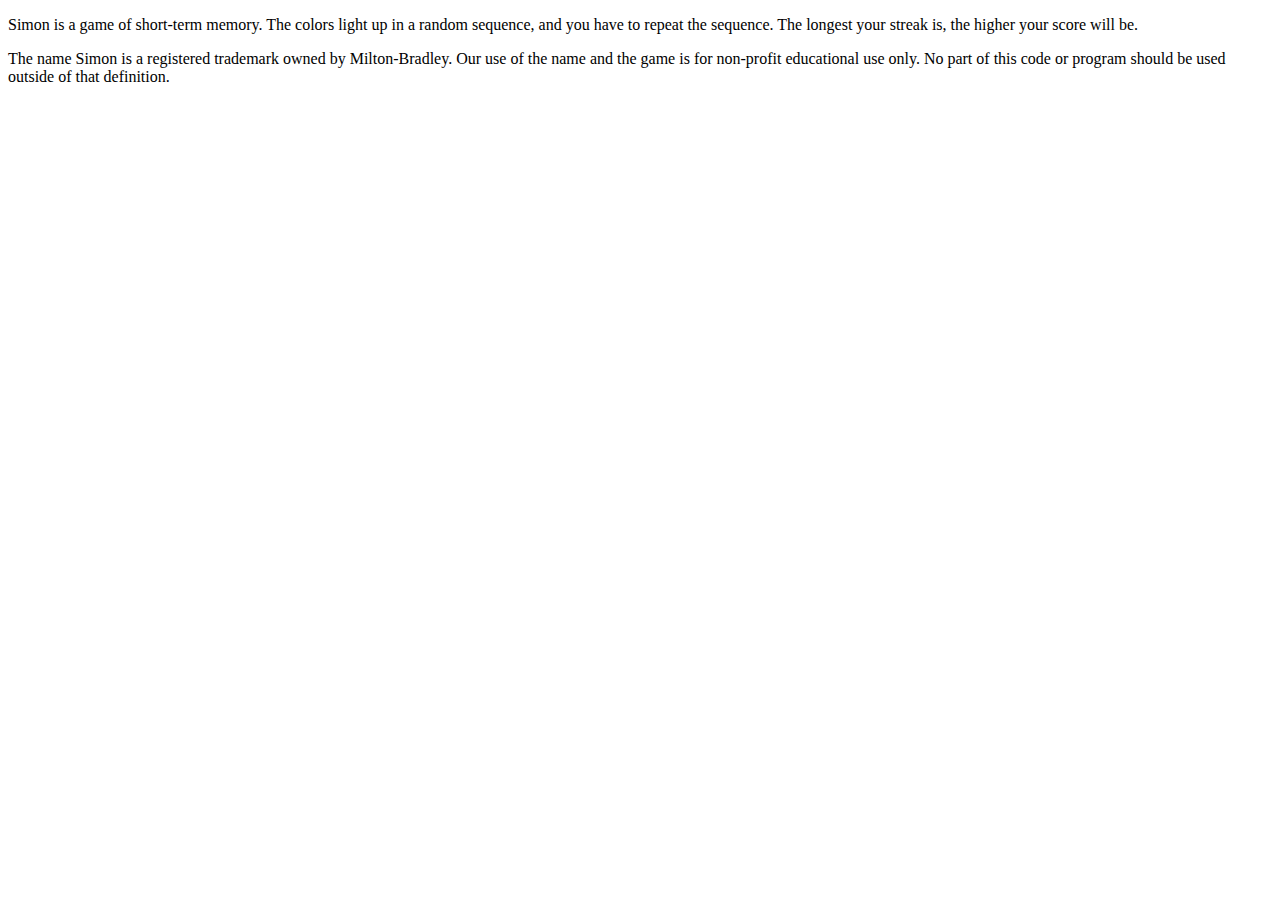
==== about.html @ 21065a64 "Creating files" ====
<!DOCTYPE html>
<html lang = "en">
    <title>About</title>
    <main>
        <p>
            Simon is a game of short-term memory. The colors light up in a 
            random sequence, and you have to repeat the sequence. The longest 
            your streak is, the higher your score will be.
        </p>
        <p>
            The name Simon is a registered trademark owned by Milton-Bradley. Our
            use of the name and the game is for non-profit educational use only.
            No part of this code or program should be used outside of that 
            definition.
        </p>
    </main>

    <footer>

    </footer>
</html>
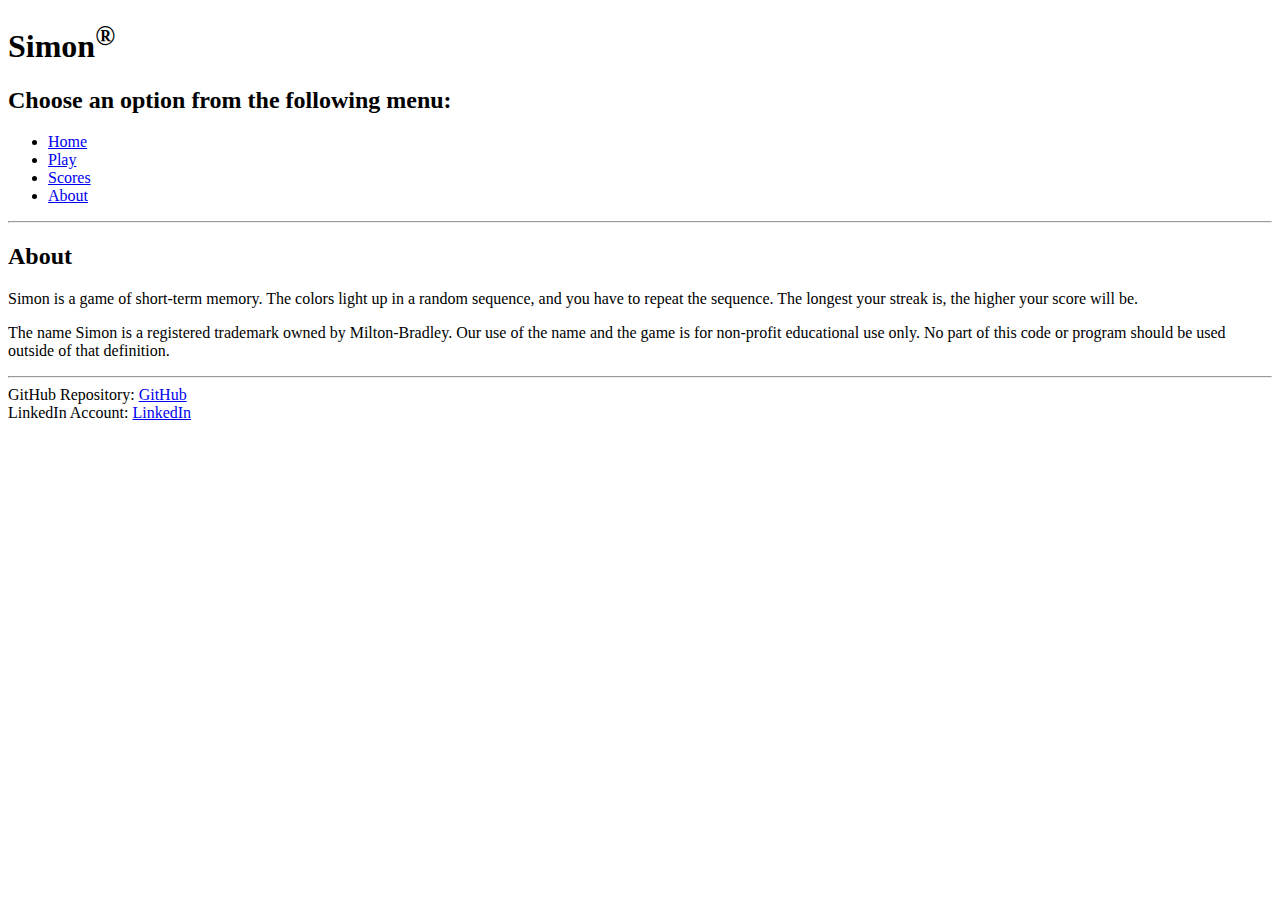
==== commit fb257634: "HTML Completed" ====
--- a/about.html
+++ b/about.html
@@ -1,21 +1,44 @@
 <!DOCTYPE html>
 <html lang = "en">
-    <title>About</title>
-    <main>
-        <p>
-            Simon is a game of short-term memory. The colors light up in a 
-            random sequence, and you have to repeat the sequence. The longest 
-            your streak is, the higher your score will be.
-        </p>
-        <p>
-            The name Simon is a registered trademark owned by Milton-Bradley. Our
-            use of the name and the game is for non-profit educational use only.
-            No part of this code or program should be used outside of that 
-            definition.
-        </p>
-    </main>
+    <head>
+        <meta charset="UTF-8" />
+        <meta name="viewport" content="width=device-width, initial-scale=1.0" />
+    </head>
+    <body>
+        <header>
+            <h1>Simon<sup>&reg;</sup></h1>
 
-    <footer>
+            <nav>
+                <h2>Choose an option from the following menu:</h2>
+                <menu>
+                    <li><a href = "index.html">Home</a></li>
+                    <li><a href = "play.html">Play</a></li>
+                    <li><a href = "scores.html">Scores</a></li>
+                    <li><a href = "about.html">About</a></li>
+                </menu>
+            </nav>
+            <hr />
+        </header>
+        
+        <main>
+            <h2>About</h2>
+            <p>
+                Simon is a game of short-term memory. The colors light up in a 
+                random sequence, and you have to repeat the sequence. The longest 
+                your streak is, the higher your score will be.
+            </p>
+            <p>
+                The name Simon is a registered trademark owned by Milton-Bradley. Our
+                use of the name and the game is for non-profit educational use only.
+                No part of this code or program should be used outside of that definition.
+            </p>
+        </main>
+    </body>
 
+    <footer> <!-- This is working.-->
+        <hr />
+        <span class = "text-reset">GitHub Repository: <a href = "https://github.com/rperbichi/Simon.git">GitHub</a></span>
+        <br />
+        <span class = "text-reset">LinkedIn Account: <a href = "https://www.linkedin.com/in/raul-perbichi/">LinkedIn</a></span>
     </footer>
 </html>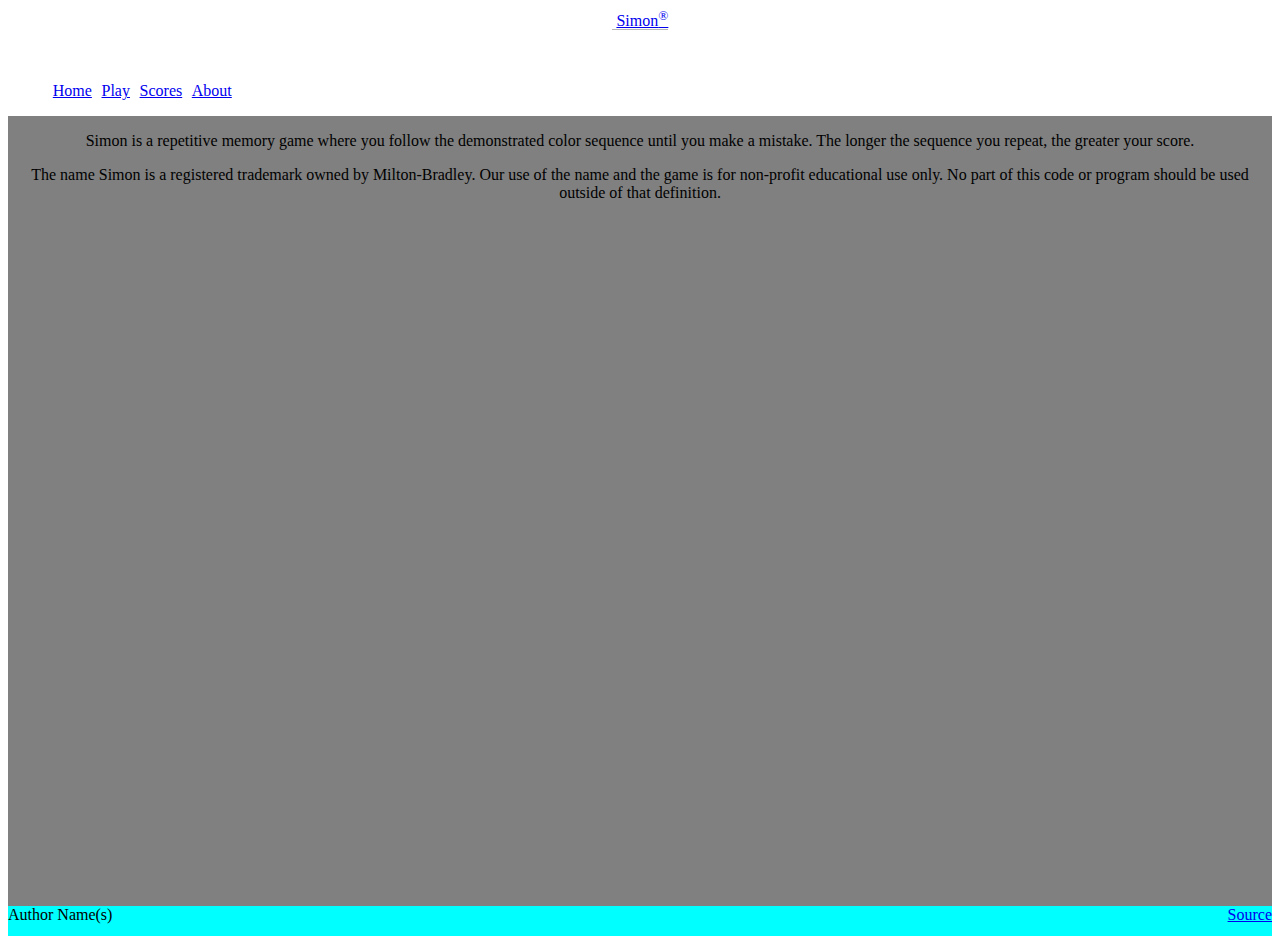
==== commit f30bf0df: "Updated HTML" ====
--- a/about.html
+++ b/about.html
@@ -1,44 +1,69 @@
 <!DOCTYPE html>
-<html lang = "en">
-    <head>
-        <meta charset="UTF-8" />
-        <meta name="viewport" content="width=device-width, initial-scale=1.0" />
-    </head>
-    <body>
-        <header>
-            <h1>Simon<sup>&reg;</sup></h1>
+<html lang="en">
+  <head>
+    <meta charset="UTF-8" />
+    <meta name="viewport" content="width=device-width, initial-scale=1.0" />
+    <title>About</title>
+    <link rel="icon" href="favicon.ico" />
 
-            <nav>
-                <h2>Choose an option from the following menu:</h2>
-                <menu>
-                    <li><a href = "index.html">Home</a></li>
-                    <li><a href = "play.html">Play</a></li>
-                    <li><a href = "scores.html">Scores</a></li>
-                    <li><a href = "about.html">About</a></li>
-                </menu>
-            </nav>
-            <hr />
-        </header>
-        
-        <main>
-            <h2>About</h2>
-            <p>
-                Simon is a game of short-term memory. The colors light up in a 
-                random sequence, and you have to repeat the sequence. The longest 
-                your streak is, the higher your score will be.
-            </p>
-            <p>
-                The name Simon is a registered trademark owned by Milton-Bradley. Our
-                use of the name and the game is for non-profit educational use only.
-                No part of this code or program should be used outside of that definition.
-            </p>
-        </main>
-    </body>
+    <link rel="stylesheet" href="main.css" />
+    <link
+      href="https://cdn.jsdelivr.net/npm/bootstrap@5.2.2/dist/css/bootstrap.min.css"
+      rel="stylesheet"
+      integrity="sha384-Zenh87qX5JnK2Jl0vWa8Ck2rdkQ2Bzep5IDxbcnCeuOxjzrPF/et3URy9Bv1WTRi"
+      crossorigin="anonymous"
+    />
+  </head>
+  <body class="bg-dark text-light">
+    <header class="container-fluid">
+    <nav class="navbar fixed-top navbar-dark">
+        <a class="navbar-brand" href="#">Simon<sup>&reg;</sup></a>
+    </nav>
+        <br>
+        <br>
+        <menu class="navbar-nav">
+          <li class="nav-item">
+            <a class="nav-link" href="index.html">Home</a>
+          </li>
+          <li class="nav-item">
+            <a class="nav-link" href="play.html">Play</a>
+          </li>
+          <li class="nav-item">
+            <a class="nav-link" href="scores.html">Scores</a>
+          </li>
+          <li class="nav-item">
+            <a class="nav-link active" href="about.html">About</a>
+          </li>
+        </menu>
+      </nav>
+    </header>
 
-    <footer> <!-- This is working.-->
-        <hr />
-        <span class = "text-reset">GitHub Repository: <a href = "https://github.com/rperbichi/Simon.git">GitHub</a></span>
-        <br />
-        <span class = "text-reset">LinkedIn Account: <a href = "https://www.linkedin.com/in/raul-perbichi/">LinkedIn</a></span>
+    <main class="container-fluid bg-secondary text-center">
+      <div>
+        <p>
+          Simon is a repetitive memory game where you follow the demonstrated
+          color sequence until you make a mistake. The longer the sequence you
+          repeat, the greater your score.
+        </p>
+
+        <p>
+          The name Simon is a registered trademark owned by Milton-Bradley. Our
+          use of the name and the game is for non-profit educational use only.
+          No part of this code or program should be used outside of that
+          definition.
+        </p>
+      </div>
+    </main>
+
+    <footer class="bg-dark text-dark text-muted">
+      <div class="container-fluid">
+        <span class="text-reset">Author Name(s)</span>
+        <a
+          class="text-reset"
+          href="https://github.com/rperbichi/Simon.git"
+          >Source</a
+        >
+      </div>
     </footer>
-</html>+  </body>
+</html>
--- a/main.css
+++ b/main.css
@@ -0,0 +1,163 @@
+body {
+    display: flex;
+    text-align: center;
+    flex-direction: column;
+    min-width: 375px;
+  }
+  
+  header {
+    flex: 0 50px;
+    text-align: center;
+  }
+  
+  main {
+    flex: 1 calc(100vh - 110px);
+    display: flex;
+    flex-direction: column;
+    align-items: center;
+    background-color: grey;
+  }
+  
+  footer {
+    justify-content: left;
+    text-align: left;
+    flex: 0 30px;
+    background-color: aqua;
+  }
+  
+  menu {
+    flex: 1;
+    display: flex;
+    /*  overwrite Bootstrap so the menu does not wrap */
+    flex-direction: row !important;
+    list-style: none;
+  }
+  
+  .navbar-brand {
+    padding-left: 0.3em;
+    border-bottom: solid rgb(182, 182, 182) thin;
+  }
+  
+  menu .nav-item {
+    padding: 0 0.3em;
+  }
+  
+  footer a {
+    float: right;
+  }
+  
+  #count {
+    color: rgb(246, 239, 158);
+  }
+  
+  .players {
+    flex: 1;
+    width: 100%;
+    padding: 0.5em;
+  }
+  
+  .player-name {
+    color: rgb(118, 190, 210);
+  }
+  
+  .game {
+    background: rgb(0, 0, 0);
+    border-radius: 50%;
+    box-shadow: 0 0 20px 5px rgb(69, 69, 69);
+    width: 80vw;
+    height: 80vw;
+    position: absolute;
+    min-width: 350px;
+    min-height: 350px;
+    max-width: min(80vmin, 1000px);
+    max-height: min(80vmin, 1000px);
+  }
+  
+  .button-container {
+    width: 100%;
+    height: 100%;
+    display: inline-grid;
+    grid-template-columns: 1fr 1fr;
+    gap: 15px;
+  }
+  
+  .button-top-left {
+    border-radius: 100% 0 0 0;
+    margin: 20px 0 0 20px;
+    background-color: green;
+    border: thick solid rgb(36, 53, 0);
+  }
+  
+  .button-top-right {
+    border-radius: 0 100% 0 0;
+    margin: 20px 20px 0 0;
+    background-color: red;
+    border: thick solid rgb(83, 12, 12);
+  }
+  
+  .button-bottom-left {
+    border-radius: 0 0 0 100%;
+    margin: 0 0 20px 20px;
+    background-color: yellow;
+    border: thick solid rgb(130, 124, 13);
+  }
+  
+  .button-bottom-right {
+    border-radius: 0 0 100% 0;
+    margin: 0 20px 20px 0;
+    background-color: blue;
+    border: thick solid rgb(27, 14, 100);
+  }
+  
+  .controls {
+    position: absolute;
+    border-radius: 50%;
+    width: 200px;
+    height: 200px;
+    background-color: black;
+    padding: 2em;
+    display: flex;
+    align-items: center;
+    justify-content: space-around;
+    flex-direction: column;
+  }
+  
+  .game-name {
+    font-size: 2em;
+    font-weight: bold;
+    margin-bottom: 0.5em;
+  }
+  
+  .score {
+    position: absolute;
+    text-align: center;
+    font-size: 20px;
+    font-family: monospace;
+    font-weight: bold;
+    color: red;
+    cursor: default;
+    width: 50px;
+    height: 30px;
+    border-radius: 10px;
+    border: solid thin rgb(117, 0, 0);
+    background-color: #300;
+  }
+  
+  .center {
+    top: 50%;
+    left: 50%;
+    transform: translateX(-50%) translateY(-50%);
+  }
+  
+  @media (max-height: 600px) {
+    header {
+      display: none;
+    }
+    footer {
+      display: none;
+    }
+    main {
+      flex: 1 100vh;
+    }
+  }
+  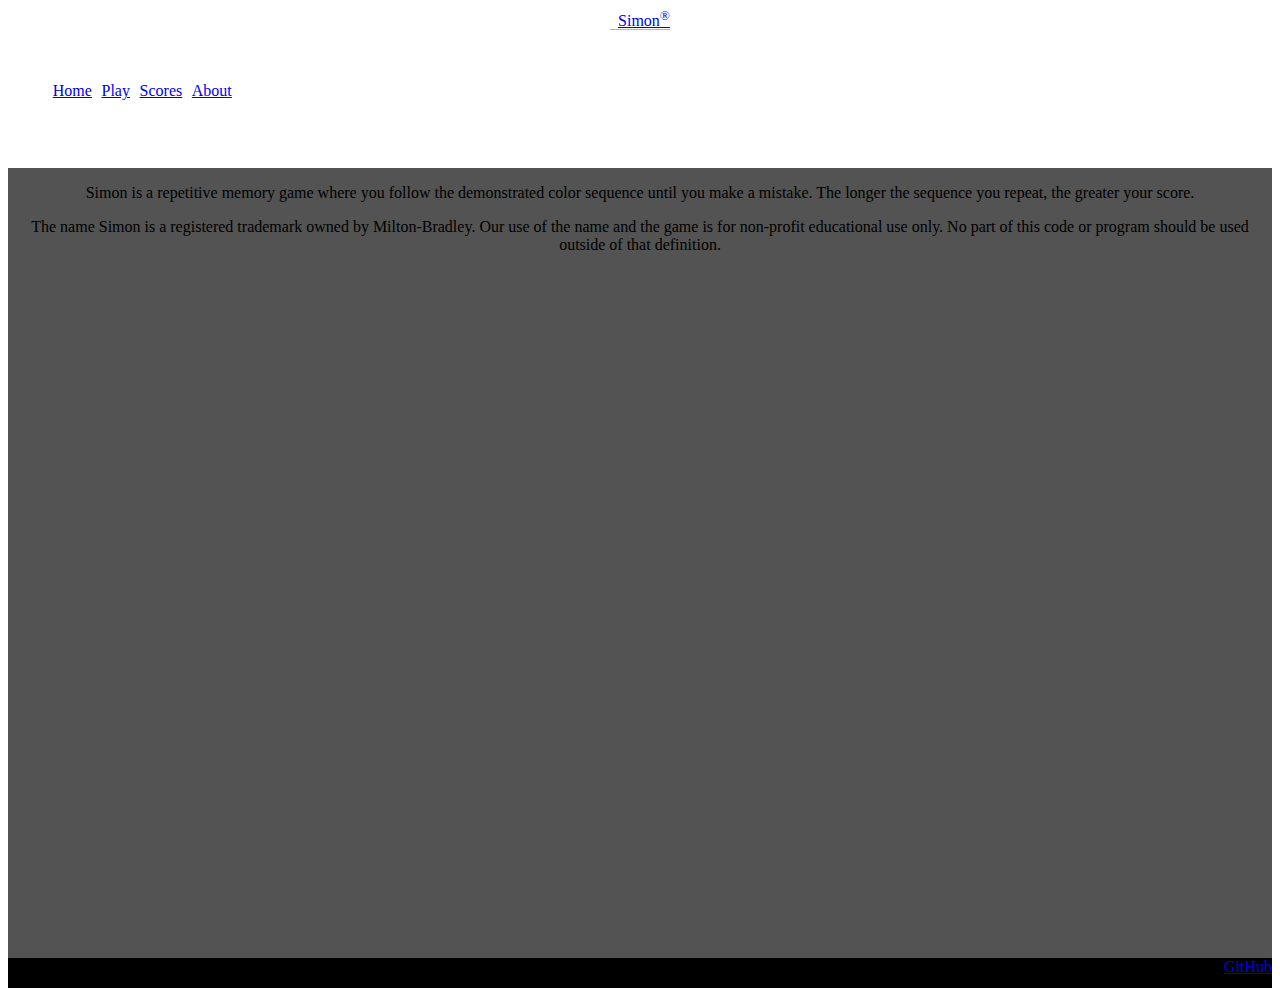
==== commit c1ad65fb: "Completed CSS" ====
--- a/about.html
+++ b/about.html
@@ -41,27 +41,29 @@
     <main class="container-fluid bg-secondary text-center">
       <div>
         <p>
+          <li>
           Simon is a repetitive memory game where you follow the demonstrated
           color sequence until you make a mistake. The longer the sequence you
-          repeat, the greater your score.
+          repeat, the greater your score.</li>
         </p>
 
         <p>
+          <li>
           The name Simon is a registered trademark owned by Milton-Bradley. Our
           use of the name and the game is for non-profit educational use only.
           No part of this code or program should be used outside of that
-          definition.
+          definition.</li>
         </p>
       </div>
     </main>
 
     <footer class="bg-dark text-dark text-muted">
       <div class="container-fluid">
-        <span class="text-reset">Author Name(s)</span>
+        <span class="text-reset">Raul</span>
         <a
           class="text-reset"
           href="https://github.com/rperbichi/Simon.git"
-          >Source</a
+          >GitHub</a
         >
       </div>
     </footer>
--- a/main.css
+++ b/main.css
@@ -6,7 +6,7 @@
   }
   
   header {
-    flex: 0 50px;
+    flex: 0 160px;
     text-align: center;
   }
   
@@ -15,14 +15,14 @@
     display: flex;
     flex-direction: column;
     align-items: center;
-    background-color: grey;
+    background-color: rgb(83, 83, 83);
   }
   
   footer {
     justify-content: left;
     text-align: left;
     flex: 0 30px;
-    background-color: aqua;
+    background-color: black;
   }
   
   menu {
@@ -34,7 +34,7 @@
   }
   
   .navbar-brand {
-    padding-left: 0.3em;
+    padding-left: 0.5em;
     border-bottom: solid rgb(182, 182, 182) thin;
   }
   
@@ -63,7 +63,7 @@
   .game {
     background: rgb(0, 0, 0);
     border-radius: 50%;
-    box-shadow: 0 0 20px 5px rgb(69, 69, 69);
+    box-shadow: 0 0 20px 5px rgb(0, 0, 0);
     width: 80vw;
     height: 80vw;
     position: absolute;
@@ -112,10 +112,10 @@
   .controls {
     position: absolute;
     border-radius: 50%;
-    width: 200px;
-    height: 200px;
-    background-color: black;
-    padding: 2em;
+    width: 250px;
+    height: 250px;
+    background-color: rgb(0, 0, 0);
+    padding: 1em;
     display: flex;
     align-items: center;
     justify-content: space-around;
@@ -123,7 +123,7 @@
   }
   
   .game-name {
-    font-size: 2em;
+    font-size: 3em;
     font-weight: bold;
     margin-bottom: 0.5em;
   }
@@ -136,8 +136,8 @@
     font-weight: bold;
     color: red;
     cursor: default;
-    width: 50px;
-    height: 30px;
+    width: 100px;
+    height: 40px;
     border-radius: 10px;
     border: solid thin rgb(117, 0, 0);
     background-color: #300;
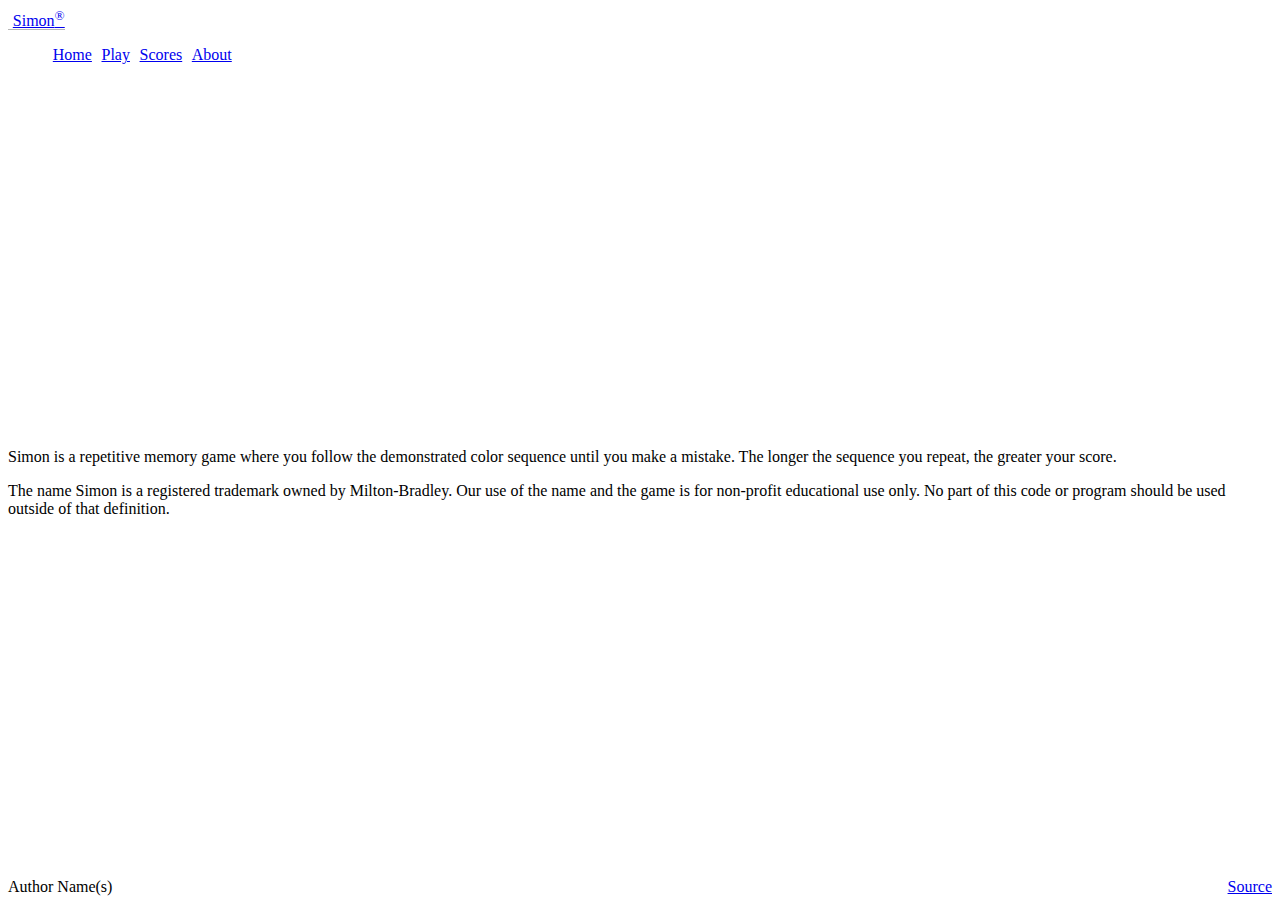
==== commit c35f00ec: "Updated Files" ====
--- a/about.html
+++ b/about.html
@@ -7,6 +7,7 @@
     <link rel="icon" href="favicon.ico" />
 
     <link rel="stylesheet" href="main.css" />
+
     <link
       href="https://cdn.jsdelivr.net/npm/bootstrap@5.2.2/dist/css/bootstrap.min.css"
       rel="stylesheet"
@@ -16,11 +17,8 @@
   </head>
   <body class="bg-dark text-light">
     <header class="container-fluid">
-    <nav class="navbar fixed-top navbar-dark">
+      <nav class="navbar fixed-top navbar-dark">
         <a class="navbar-brand" href="#">Simon<sup>&reg;</sup></a>
-    </nav>
-        <br>
-        <br>
         <menu class="navbar-nav">
           <li class="nav-item">
             <a class="nav-link" href="index.html">Home</a>
@@ -41,29 +39,27 @@
     <main class="container-fluid bg-secondary text-center">
       <div>
         <p>
-          <li>
           Simon is a repetitive memory game where you follow the demonstrated
           color sequence until you make a mistake. The longer the sequence you
-          repeat, the greater your score.</li>
+          repeat, the greater your score.
         </p>
 
         <p>
-          <li>
           The name Simon is a registered trademark owned by Milton-Bradley. Our
           use of the name and the game is for non-profit educational use only.
           No part of this code or program should be used outside of that
-          definition.</li>
+          definition.
         </p>
       </div>
     </main>
 
     <footer class="bg-dark text-dark text-muted">
       <div class="container-fluid">
-        <span class="text-reset">Raul</span>
+        <span class="text-reset">Author Name(s)</span>
         <a
           class="text-reset"
-          href="https://github.com/rperbichi/Simon.git"
-          >GitHub</a
+          href="https://github.com/webprogramming260/simon-javascript"
+          >Source</a
         >
       </div>
     </footer>
--- a/main.css
+++ b/main.css
@@ -1,163 +1,157 @@
 body {
-    display: flex;
-    text-align: center;
-    flex-direction: column;
-    min-width: 375px;
+  display: flex;
+  flex-direction: column;
+  min-width: 300px;
+}
+
+header {
+  flex: 0 80px;
+}
+
+main {
+  flex: 1 calc(100vh - 110px);
+  display: flex;
+  flex-direction: column;
+  align-items: center;
+  justify-content: space-around;
+}
+
+footer {
+  flex: 0 30px;
+}
+
+menu {
+  flex: 1;
+  display: flex;
+  /*  overwrite Bootstrap so the menu does not wrap */
+  flex-direction: row !important;
+  list-style: none;
+}
+
+.navbar-brand {
+  padding-left: 0.3em;
+  border-bottom: solid rgb(182, 182, 182) thin;
+}
+
+menu .nav-item {
+  padding: 0 0.3em;
+}
+
+footer a {
+  float: right;
+}
+
+#count {
+  color: rgb(246, 239, 158);
+}
+
+.players {
+  flex: 1;
+  width: 100%;
+  padding: 0.5em;
+}
+
+.player-name {
+  color: rgb(118, 190, 210);
+}
+
+.game {
+  background: rgb(0, 0, 0);
+  border-radius: 50%;
+  box-shadow: 0 0 20px 5px rgb(69, 69, 69);
+  width: 80vw;
+  height: 80vw;
+  position: absolute;
+  min-width: 300px;
+  min-height: 300px;
+  max-width: min(80vmin, 1000px);
+  max-height: min(80vmin, 1000px);
+}
+
+.button-container {
+  width: 100%;
+  height: 100%;
+  display: grid;
+  grid-template-columns: 1fr 1fr;
+  gap: 20px;
+}
+
+.button-top-left {
+  border-radius: 100% 0 0 0;
+  margin: 20px 0 0 20px;
+  background-color: green;
+  border: thick solid rgb(36, 53, 0);
+}
+
+.button-top-right {
+  border-radius: 0 100% 0 0;
+  margin: 20px 20px 0 0;
+  background-color: red;
+  border: thick solid rgb(83, 12, 12);
+}
+
+.button-bottom-left {
+  border-radius: 0 0 0 100%;
+  margin: 0 0 20px 20px;
+  background-color: yellow;
+  border: thick solid rgb(94, 90, 10);
+}
+
+.button-bottom-right {
+  border-radius: 0 0 100% 0;
+  margin: 0 20px 20px 0;
+  background-color: blue;
+  border: thick solid rgb(27, 14, 100);
+}
+
+.controls {
+  position: absolute;
+  border-radius: 50%;
+  width: 200px;
+  height: 200px;
+  background-color: black;
+  padding: 2em;
+  display: flex;
+  align-items: center;
+  justify-content: space-around;
+  flex-direction: column;
+}
+
+.game-name {
+  font-size: 2em;
+  font-weight: bold;
+  margin-bottom: 0.5em;
+}
+
+.score {
+  position: absolute;
+  text-align: center;
+  font-size: 20px;
+  font-family: monospace;
+  font-weight: bold;
+  color: red;
+  cursor: default;
+  width: 50px;
+  height: 30px;
+  border-radius: 10px;
+  border: solid thin rgb(117, 0, 0);
+  background-color: #300;
+}
+
+.center {
+  top: 50%;
+  left: 50%;
+  transform: translateX(-50%) translateY(-50%);
+}
+
+@media (max-height: 500px) {
+  header {
+    display: none;
   }
-  
-  header {
-    flex: 0 160px;
-    text-align: center;
+  footer {
+    display: none;
   }
-  
   main {
-    flex: 1 calc(100vh - 110px);
-    display: flex;
-    flex-direction: column;
-    align-items: center;
-    background-color: rgb(83, 83, 83);
+    flex: 1 100vh;
   }
-  
-  footer {
-    justify-content: left;
-    text-align: left;
-    flex: 0 30px;
-    background-color: black;
-  }
-  
-  menu {
-    flex: 1;
-    display: flex;
-    /*  overwrite Bootstrap so the menu does not wrap */
-    flex-direction: row !important;
-    list-style: none;
-  }
-  
-  .navbar-brand {
-    padding-left: 0.5em;
-    border-bottom: solid rgb(182, 182, 182) thin;
-  }
-  
-  menu .nav-item {
-    padding: 0 0.3em;
-  }
-  
-  footer a {
-    float: right;
-  }
-  
-  #count {
-    color: rgb(246, 239, 158);
-  }
-  
-  .players {
-    flex: 1;
-    width: 100%;
-    padding: 0.5em;
-  }
-  
-  .player-name {
-    color: rgb(118, 190, 210);
-  }
-  
-  .game {
-    background: rgb(0, 0, 0);
-    border-radius: 50%;
-    box-shadow: 0 0 20px 5px rgb(0, 0, 0);
-    width: 80vw;
-    height: 80vw;
-    position: absolute;
-    min-width: 350px;
-    min-height: 350px;
-    max-width: min(80vmin, 1000px);
-    max-height: min(80vmin, 1000px);
-  }
-  
-  .button-container {
-    width: 100%;
-    height: 100%;
-    display: inline-grid;
-    grid-template-columns: 1fr 1fr;
-    gap: 15px;
-  }
-  
-  .button-top-left {
-    border-radius: 100% 0 0 0;
-    margin: 20px 0 0 20px;
-    background-color: green;
-    border: thick solid rgb(36, 53, 0);
-  }
-  
-  .button-top-right {
-    border-radius: 0 100% 0 0;
-    margin: 20px 20px 0 0;
-    background-color: red;
-    border: thick solid rgb(83, 12, 12);
-  }
-  
-  .button-bottom-left {
-    border-radius: 0 0 0 100%;
-    margin: 0 0 20px 20px;
-    background-color: yellow;
-    border: thick solid rgb(130, 124, 13);
-  }
-  
-  .button-bottom-right {
-    border-radius: 0 0 100% 0;
-    margin: 0 20px 20px 0;
-    background-color: blue;
-    border: thick solid rgb(27, 14, 100);
-  }
-  
-  .controls {
-    position: absolute;
-    border-radius: 50%;
-    width: 250px;
-    height: 250px;
-    background-color: rgb(0, 0, 0);
-    padding: 1em;
-    display: flex;
-    align-items: center;
-    justify-content: space-around;
-    flex-direction: column;
-  }
-  
-  .game-name {
-    font-size: 3em;
-    font-weight: bold;
-    margin-bottom: 0.5em;
-  }
-  
-  .score {
-    position: absolute;
-    text-align: center;
-    font-size: 20px;
-    font-family: monospace;
-    font-weight: bold;
-    color: red;
-    cursor: default;
-    width: 100px;
-    height: 40px;
-    border-radius: 10px;
-    border: solid thin rgb(117, 0, 0);
-    background-color: #300;
-  }
-  
-  .center {
-    top: 50%;
-    left: 50%;
-    transform: translateX(-50%) translateY(-50%);
-  }
-  
-  @media (max-height: 600px) {
-    header {
-      display: none;
-    }
-    footer {
-      display: none;
-    }
-    main {
-      flex: 1 100vh;
-    }
-  }
-  +}
